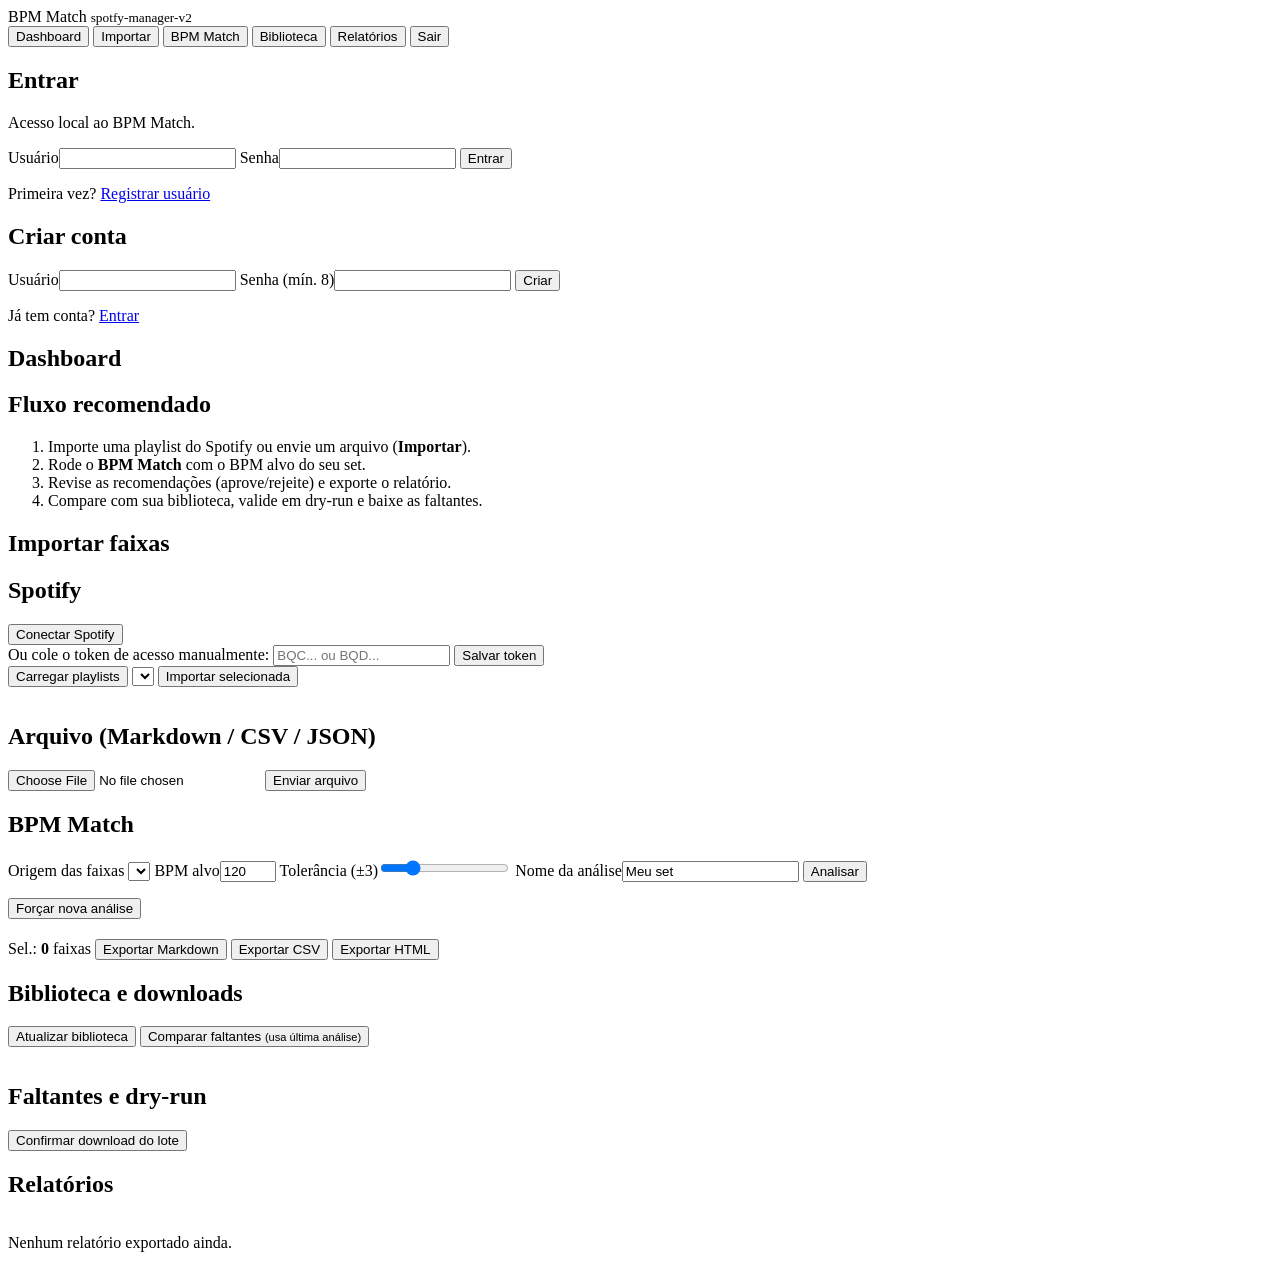
==== services/web/static/index.html @ a443bf8c "Initial import of spotfy-manager-v2" ====
<!doctype html>
<html lang="pt-BR">
<head>
<meta charset="utf-8">
<meta name="viewport" content="width=device-width, initial-scale=1">
<title>BPM Match — spotfy-manager-v2</title>
<link rel="stylesheet" href="/static/styles.css">
</head>
<body>
<header class="topbar">
  <div class="brand"><span class="dot"></span> BPM Match <small>spotfy-manager-v2</small></div>
  <nav id="nav" class="hidden">
    <button data-tab="dashboard" class="active">Dashboard</button>
    <button data-tab="import">Importar</button>
    <button data-tab="analyze">BPM Match</button>
    <button data-tab="library">Biblioteca</button>
    <button data-tab="reports">Relatórios</button>
    <span class="spacer"></span>
    <span id="user-label"></span>
    <button id="logout" class="ghost">Sair</button>
  </nav>
</header>

<main id="app" class="container">

  <!-- LOGIN -->
  <section id="view-login" class="card login-card">
    <h1>Entrar</h1>
    <p class="muted">Acesso local ao BPM Match.</p>
    <form id="login-form">
      <label>Usuário<input id="login-user" autocomplete="username" required></label>
      <label>Senha<input id="login-pass" type="password" autocomplete="current-password" required></label>
      <button type="submit" class="primary">Entrar</button>
    </form>
    <p class="muted">Primeira vez? <a href="#" id="go-register">Registrar usuário</a></p>
    <p id="login-error" class="error hidden"></p>
  </section>

  <section id="view-register" class="card login-card hidden">
    <h1>Criar conta</h1>
    <form id="register-form">
      <label>Usuário<input id="reg-user" minlength="3" required></label>
      <label>Senha (mín. 8)<input id="reg-pass" type="password" minlength="8" required></label>
      <button type="submit" class="primary">Criar</button>
    </form>
    <p class="muted">Já tem conta? <a href="#" id="go-login">Entrar</a></p>
    <p id="register-error" class="error hidden"></p>
  </section>

  <!-- DASHBOARD -->
  <section id="view-dashboard" class="tab-view hidden">
    <h1>Dashboard</h1>
    <div class="grid" id="dash-tiles"></div>
    <div class="card">
      <h2>Fluxo recomendado</h2>
      <ol class="steps">
        <li>Importe uma playlist do Spotify ou envie um arquivo (<b>Importar</b>).</li>
        <li>Rode o <b>BPM Match</b> com o BPM alvo do seu set.</li>
        <li>Revise as recomendações (aprove/rejeite) e exporte o relatório.</li>
        <li>Compare com sua biblioteca, valide em dry-run e baixe as faltantes.</li>
      </ol>
    </div>
  </section>

  <!-- IMPORT -->
  <section id="view-import" class="tab-view hidden">
    <h1>Importar faixas</h1>
    <div class="two-col">
      <div class="card">
        <h2>Spotify</h2>
        <div id="spotify-status" class="muted"></div>
        <button id="connect-spotify" class="ghost">Conectar Spotify</button>
        <div id="spotify-token-section" class="hidden">
          <label>Ou cole o token de acesso manualmente:</label>
          <input id="spotify-token-input" placeholder="BQC... ou BQD..." />
          <button id="save-spotify-token" class="primary">Salvar token</button>
        </div>
        <button id="load-playlists" class="ghost">Carregar playlists</button>
        <select id="playlist-select" class="hidden"></select>
        <button id="import-playlist" class="primary hidden">Importar selecionada</button>
        <p id="spotify-error" class="error hidden"></p>
        <table id="import-result" class="hidden"></table>
      </div>
      <div class="card">
        <h2>Arquivo (Markdown / CSV / JSON)</h2>
        <input type="file" id="file-input" accept=".md,.csv,.json,.markdown">
        <button id="upload-file" class="primary">Enviar arquivo</button>
        <div id="file-result" class="muted"></div>
      </div>
    </div>
  </section>

  <!-- ANALYZE -->
  <section id="view-analyze" class="tab-view hidden">
    <h1>BPM Match</h1>
    <div class="card">
      <form id="analyze-form">
        <div class="fields">
          <label>Origem das faixas
            <select id="source-select"></select>
          </label>
          <label>BPM alvo<input id="target-bpm" type="number" min="40" max="240" step="1" value="120"></label>
          <label>Tolerância (±<span id="tol-label">3</span>)<input id="tolerance" type="range" min="1" max="10" value="3"></label>
          <label>Nome da análise<input id="analysis-name" value="Meu set"></label>
          <button type="submit" class="primary">Analisar</button>
        </div>
      </form>
      <p id="analyze-error" class="error hidden"></p>
    </div>
    <div id="analysis-result" class="hidden">
      <div class="card">
        <div id="reuse-banner" class="badge-mid hidden">
          <span id="reuse-banner-text"></span>
          <button id="reanalyze" class="ghost">Forçar nova análise</button>
        </div>
        <div class="row">
          <h2 id="analysis-title"></h2>
          <span id="analysis-summary" class="muted"></span>
        </div>
        <div class="actions">
          <span class="muted">Sel.: <b id="sel-count">0</b> faixas</span>
          <button id="export-md" class="ghost">Exportar Markdown</button>
          <button id="export-csv" class="ghost">Exportar CSV</button>
          <button id="export-html" class="ghost">Exportar HTML</button>
        </div>
      </div>
      <div class="card table-card">
        <table id="analysis-table"></table>
      </div>
    </div>
  </section>

  <!-- LIBRARY -->
  <section id="view-library" class="tab-view hidden">
    <h1>Biblioteca e downloads</h1>
    <div class="card">
      <div class="row">
        <button id="refresh-library" class="ghost">Atualizar biblioteca</button>
        <button id="go-match" class="primary">Comparar faltantes <small>(usa última análise)</small></button>
      </div>
      <p class="muted" id="library-info"></p>
      <table id="library-table"></table>
    </div>
    <div id="missing-card" class="card hidden">
      <h2>Faltantes e dry-run</h2>
      <p id="dryrun-info" class="muted"></p>
      <table id="missing-table" class="compact"></table>
      <button id="confirm-download" class="danger hidden">Confirmar download do lote</button>
      <p id="download-feedback" class="muted hidden"></p>
      <div id="download-result" class="hidden"></div>
    </div>
  </section>

  <!-- REPORTS -->
  <section id="view-reports" class="tab-view hidden">
    <h1>Relatórios</h1>
    <div class="card">
      <table id="reports-table"></table>
      <p class="muted" id="reports-empty">Nenhum relatório exportado ainda.</p>
    </div>
  </section>

</main>
<script src="/static/app.js"></script>
</body>
</html>
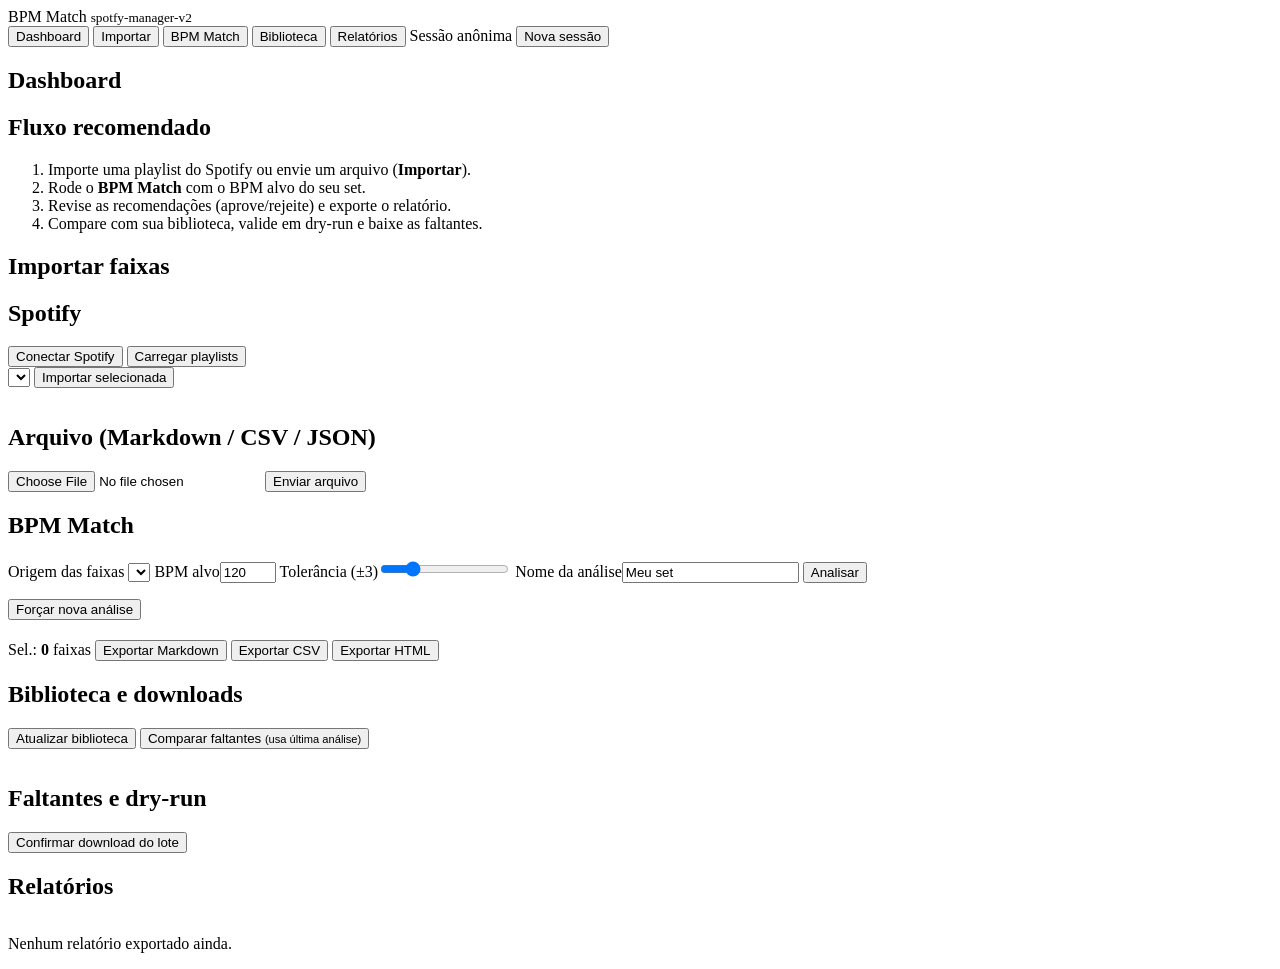
==== commit 6ed2d5c0: "feat: sessão anônima no BFF + OAuth Spotify PKCE com refresh" ====
--- a/services/web/static/index.html
+++ b/services/web/static/index.html
@@ -9,43 +9,21 @@
 <body>
 <header class="topbar">
   <div class="brand"><span class="dot"></span> BPM Match <small>spotfy-manager-v2</small></div>
-  <nav id="nav" class="hidden">
+  <nav id="nav">
     <button data-tab="dashboard" class="active">Dashboard</button>
     <button data-tab="import">Importar</button>
     <button data-tab="analyze">BPM Match</button>
     <button data-tab="library">Biblioteca</button>
     <button data-tab="reports">Relatórios</button>
     <span class="spacer"></span>
-    <span id="user-label"></span>
-    <button id="logout" class="ghost">Sair</button>
+    <span id="session-badge" class="badge-mid" title="Sessão anônima por navegador">Sessão anônima</span>
+    <button id="new-session" class="ghost">Nova sessão</button>
   </nav>
 </header>
 
+<div id="banner" class="banner hidden" role="region" aria-live="polite"></div>
+
 <main id="app" class="container">
-
-  <!-- LOGIN -->
-  <section id="view-login" class="card login-card">
-    <h1>Entrar</h1>
-    <p class="muted">Acesso local ao BPM Match.</p>
-    <form id="login-form">
-      <label>Usuário<input id="login-user" autocomplete="username" required></label>
-      <label>Senha<input id="login-pass" type="password" autocomplete="current-password" required></label>
-      <button type="submit" class="primary">Entrar</button>
-    </form>
-    <p class="muted">Primeira vez? <a href="#" id="go-register">Registrar usuário</a></p>
-    <p id="login-error" class="error hidden"></p>
-  </section>
-
-  <section id="view-register" class="card login-card hidden">
-    <h1>Criar conta</h1>
-    <form id="register-form">
-      <label>Usuário<input id="reg-user" minlength="3" required></label>
-      <label>Senha (mín. 8)<input id="reg-pass" type="password" minlength="8" required></label>
-      <button type="submit" class="primary">Criar</button>
-    </form>
-    <p class="muted">Já tem conta? <a href="#" id="go-login">Entrar</a></p>
-    <p id="register-error" class="error hidden"></p>
-  </section>
 
   <!-- DASHBOARD -->
   <section id="view-dashboard" class="tab-view hidden">
@@ -68,14 +46,12 @@
     <div class="two-col">
       <div class="card">
         <h2>Spotify</h2>
-        <div id="spotify-status" class="muted"></div>
-        <button id="connect-spotify" class="ghost">Conectar Spotify</button>
-        <div id="spotify-token-section" class="hidden">
-          <label>Ou cole o token de acesso manualmente:</label>
-          <input id="spotify-token-input" placeholder="BQC... ou BQD..." />
-          <button id="save-spotify-token" class="primary">Salvar token</button>
+        <div id="spotify-status" class="muted" aria-live="polite"></div>
+        <div id="spotify-fallback" class="hidden"></div>
+        <div class="actions">
+          <button id="connect-spotify" class="ghost">Conectar Spotify</button>
+          <button id="load-playlists" class="ghost">Carregar playlists</button>
         </div>
-        <button id="load-playlists" class="ghost">Carregar playlists</button>
         <select id="playlist-select" class="hidden"></select>
         <button id="import-playlist" class="primary hidden">Importar selecionada</button>
         <p id="spotify-error" class="error hidden"></p>
@@ -85,7 +61,7 @@
         <h2>Arquivo (Markdown / CSV / JSON)</h2>
         <input type="file" id="file-input" accept=".md,.csv,.json,.markdown">
         <button id="upload-file" class="primary">Enviar arquivo</button>
-        <div id="file-result" class="muted"></div>
+        <div id="file-result" class="muted" aria-live="polite"></div>
       </div>
     </div>
   </section>
@@ -102,10 +78,10 @@
           <label>BPM alvo<input id="target-bpm" type="number" min="40" max="240" step="1" value="120"></label>
           <label>Tolerância (±<span id="tol-label">3</span>)<input id="tolerance" type="range" min="1" max="10" value="3"></label>
           <label>Nome da análise<input id="analysis-name" value="Meu set"></label>
-          <button type="submit" class="primary">Analisar</button>
+          <button type="submit" class="primary" id="analyze-btn">Analisar</button>
         </div>
       </form>
-      <p id="analyze-error" class="error hidden"></p>
+      <p id="analyze-error" class="error hidden" aria-live="polite"></p>
     </div>
     <div id="analysis-result" class="hidden">
       <div class="card">
@@ -146,7 +122,7 @@
       <p id="dryrun-info" class="muted"></p>
       <table id="missing-table" class="compact"></table>
       <button id="confirm-download" class="danger hidden">Confirmar download do lote</button>
-      <p id="download-feedback" class="muted hidden"></p>
+      <p id="download-feedback" class="muted hidden" aria-live="polite"></p>
       <div id="download-result" class="hidden"></div>
     </div>
   </section>
